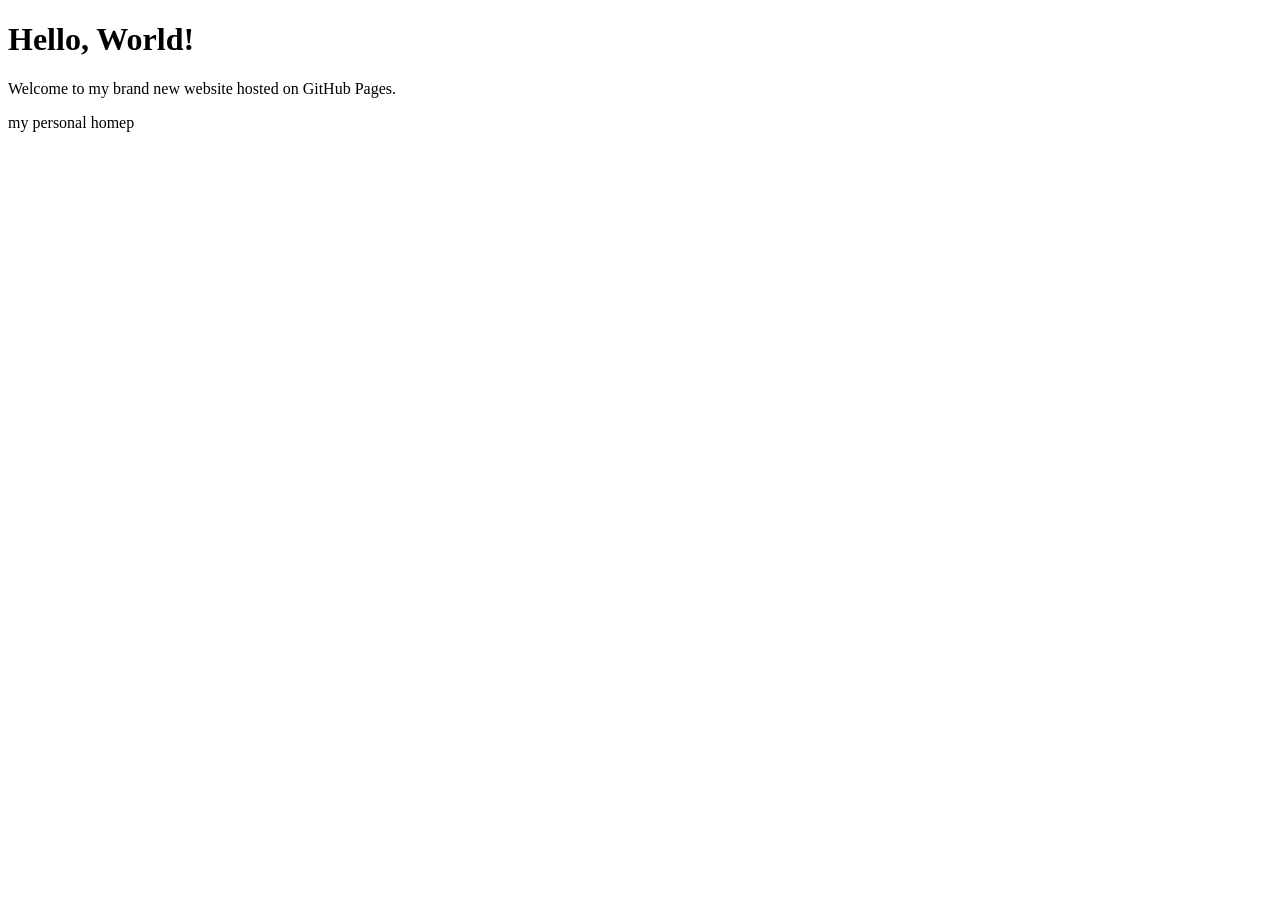
==== index.html @ f8e8ef8c "Add head section with meta and title tags" ====
<!DOCTYPE html>
<html lang="en">
<head>
    <meta charset="UTF-8">
    <title>My Personal Homepage</title>
</head>
<body>
    <h1>Hello, World!</h1>
    <p>Welcome to my brand new website hosted on GitHub Pages.</p>
</body>
</html>
<head>
    <meta charset="UFT-8'>
    <meta name="viewport" co
    <title>my personal homep
    <link rel="stylesheet" h
</head>
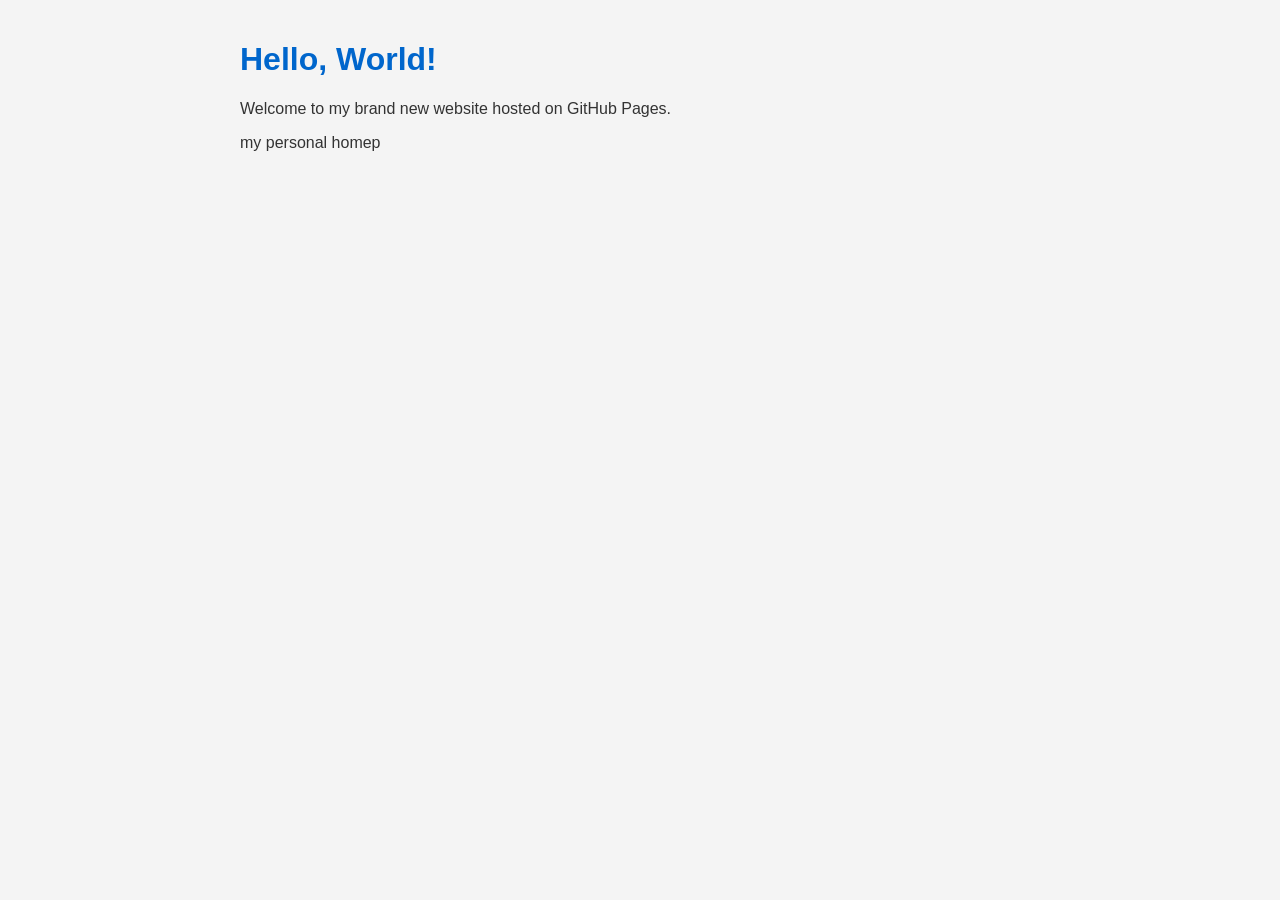
==== commit f2cdc395: "Add link to external stylesheet in index.html" ====
--- a/index.html
+++ b/index.html
@@ -15,3 +15,4 @@
     <title>my personal homep
     <link rel="stylesheet" h
 </head>
+<link rel="stylesheet" href="style.css">
--- a/style.css
+++ b/style.css
@@ -0,0 +1,11 @@
+body {
+    font-family: Arial, sans-serif;
+    background-color: #f4f4f4;
+    color: #333;
+    max-width: 800px;
+    margin: 0 auto;
+    padding: 20px;
+}
+h1 {
+    color: #0066cc;
+}
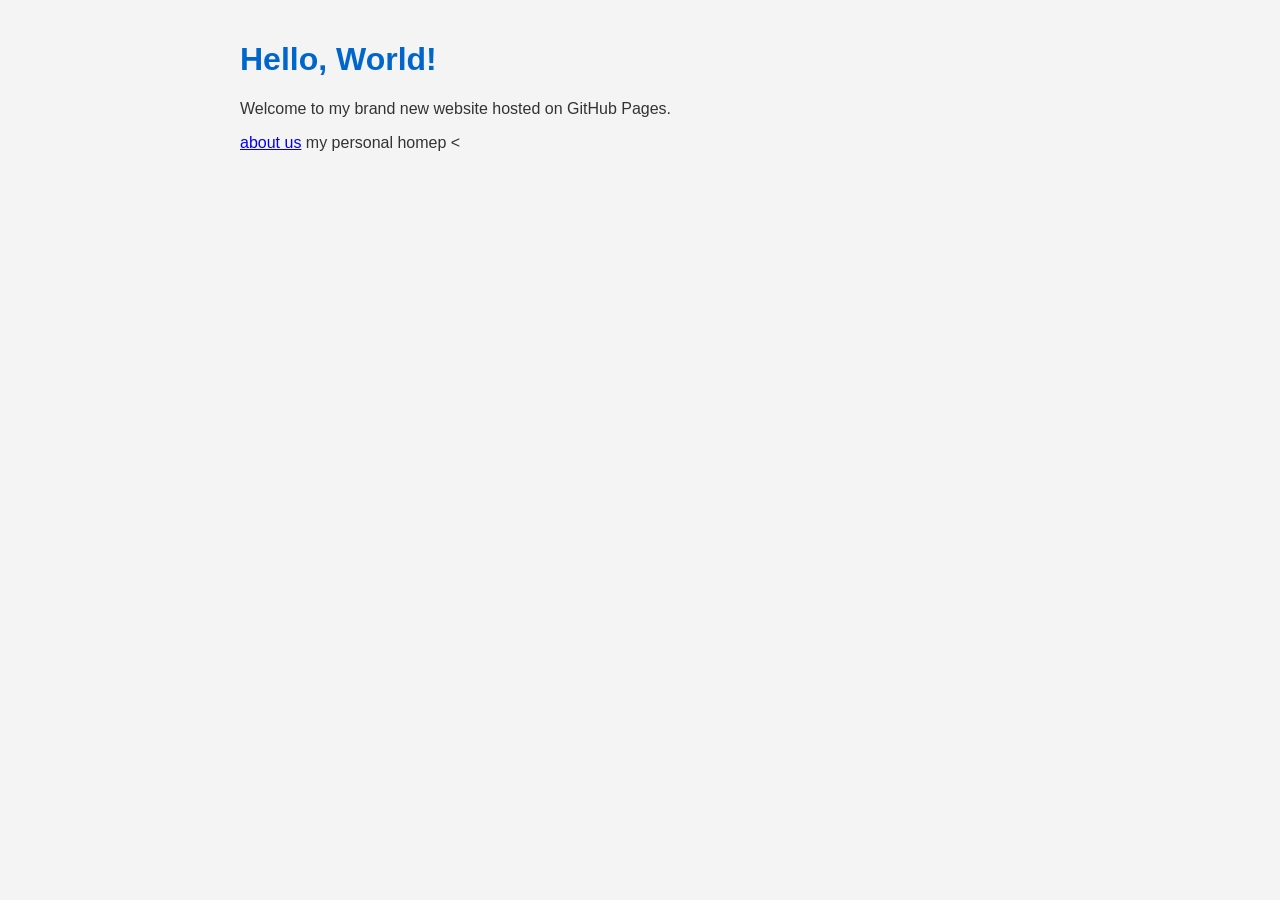
==== commit 04b2d692: "Change title and add link to about page" ====
--- a/index.html
+++ b/index.html
@@ -2,11 +2,12 @@
 <html lang="en">
 <head>
     <meta charset="UTF-8">
-    <title>My Personal Homepage</title>
+    <title>My Homepage</title>
 </head>
 <body>
     <h1>Hello, World!</h1>
     <p>Welcome to my brand new website hosted on GitHub Pages.</p>
+    <a href="about.html">about us</a>
 </body>
 </html>
 <head>
@@ -16,3 +17,4 @@
     <link rel="stylesheet" h
 </head>
 <link rel="stylesheet" href="style.css">
+<
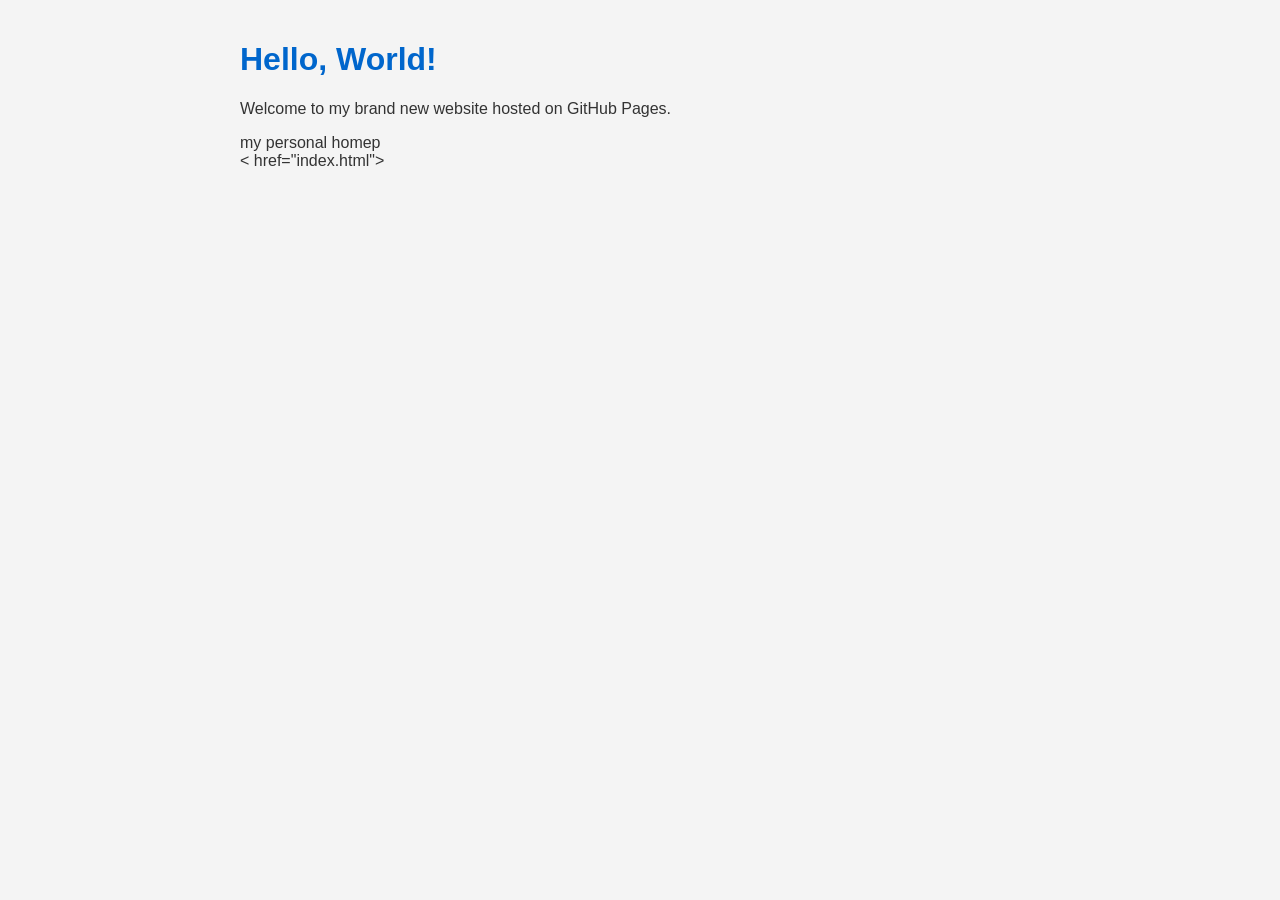
==== commit 4e193b6b: "Modify navigation links in index.html Removed the 'about us' link and added a navigation section." ====
--- a/index.html
+++ b/index.html
@@ -7,7 +7,6 @@
 <body>
     <h1>Hello, World!</h1>
     <p>Welcome to my brand new website hosted on GitHub Pages.</p>
-    <a href="about.html">about us</a>
 </body>
 </html>
 <head>
@@ -17,4 +16,7 @@
     <link rel="stylesheet" h
 </head>
 <link rel="stylesheet" href="style.css">
-<
+<nav>
+    < href="index.html">
+    <a href="about.html">
+</nav>
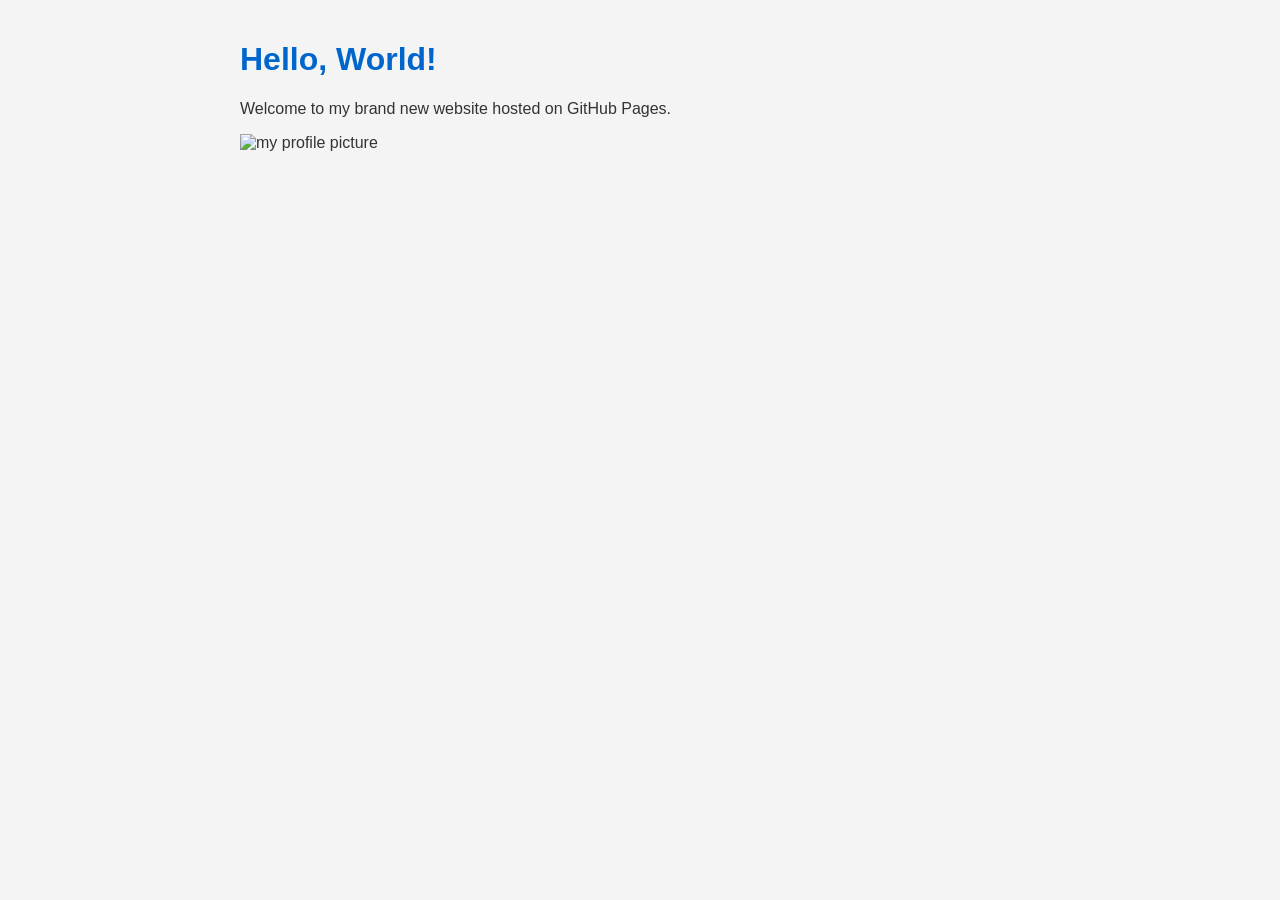
==== commit ef76b28c: "Correct HTML meta tags and navigation links Fix typos in meta tags and update navigation links." ====
--- a/index.html
+++ b/index.html
@@ -2,21 +2,17 @@
 <html lang="en">
 <head>
     <meta charset="UTF-8">
+    <meta name="viewpport" content="width=device-wiodth, initial-scale=1.0">
     <title>My Homepage</title>
+    <link rel="stylesheet" href="style.css">  
 </head>
 <body>
     <h1>Hello, World!</h1>
     <p>Welcome to my brand new website hosted on GitHub Pages.</p>
+    <img src="M S Dhoni meet Actor Vijay(2).jpg" alt="my profile picture" width="200">
 </body>
 </html>
-<head>
-    <meta charset="UFT-8'>
-    <meta name="viewport" co
-    <title>my personal homep
-    <link rel="stylesheet" h
-</head>
-<link rel="stylesheet" href="style.css">
 <nav>
-    < href="index.html">
+    <a href="index.html">
     <a href="about.html">
 </nav>
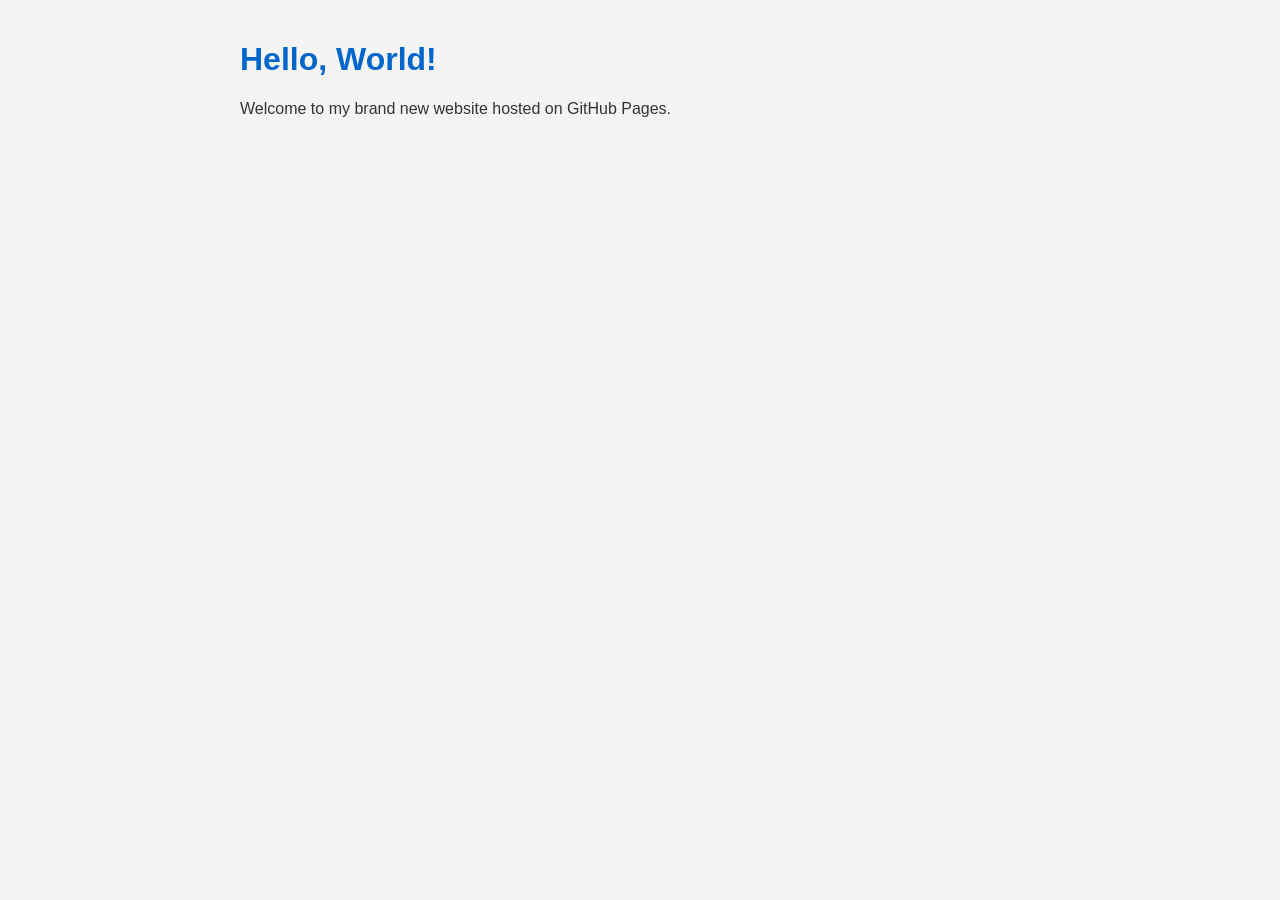
==== commit 990214c6: "Remove profile picture image from index.html Removed the profile picture image from the HTML." ====
--- a/index.html
+++ b/index.html
@@ -9,10 +9,6 @@
 <body>
     <h1>Hello, World!</h1>
     <p>Welcome to my brand new website hosted on GitHub Pages.</p>
-    <img src="M S Dhoni meet Actor Vijay(2).jpg" alt="my profile picture" width="200">
 </body>
 </html>
-<nav>
-    <a href="index.html">
-    <a href="about.html">
-</nav>
+
